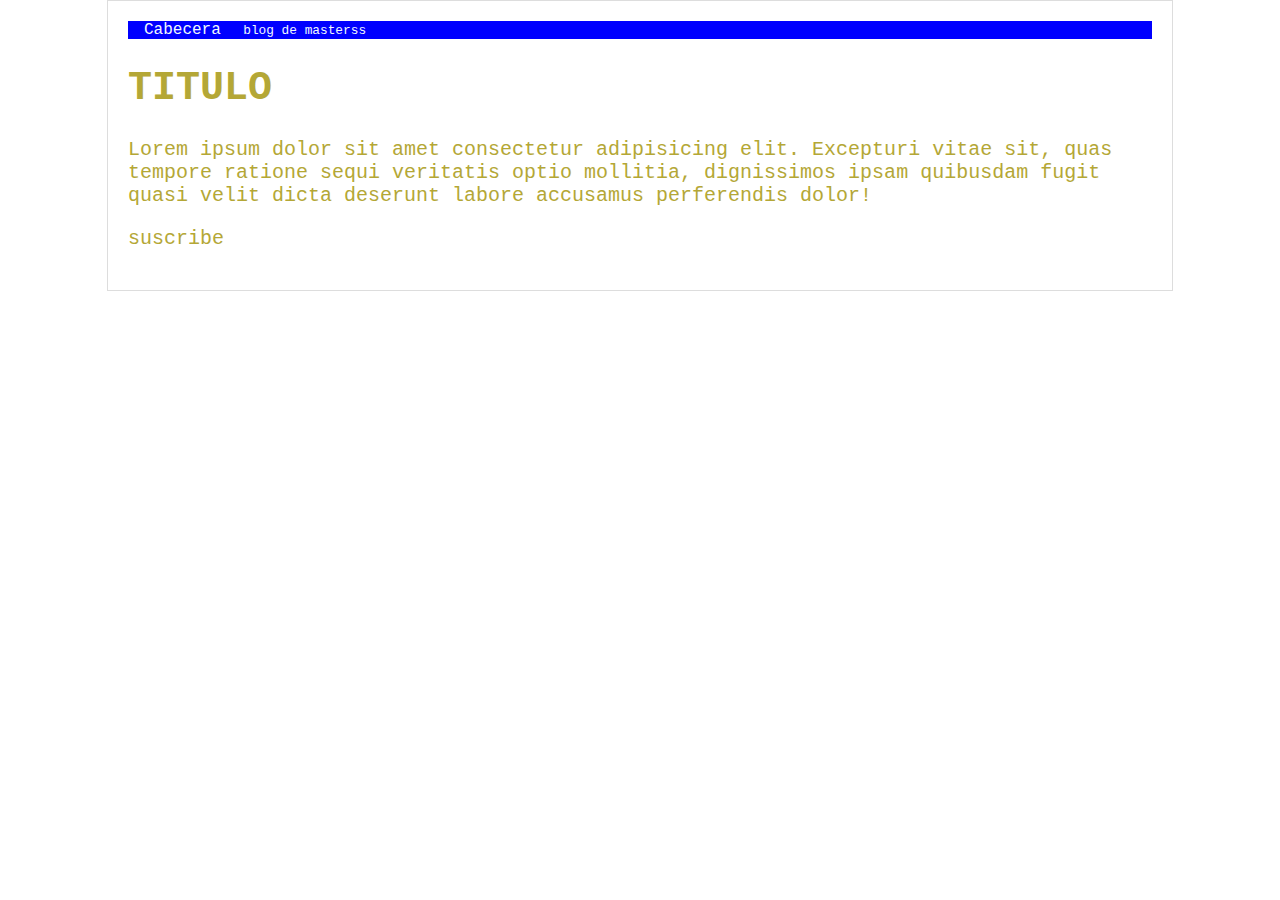
==== index.html @ c5f91a60 "agrega subs" ====
<!DOCTYPE html>
<html lang="en">
<head>
    <meta charset="UTF-8">
    <meta http-equiv="X-UA-Compatible" content="IE=edge">
    <meta name="viewport" content="width=device-width, initial-scale=1.0">
    <link rel="stylesheet" href="/css/styles.css">
    <title>Document</title>
</head>
<body>
    <div class="container">
        <div class="cabecera">
            Cabecera
            <span class="tag-line"> blog de masterss</span>
        </div>
        <h1>TITULO</h1>
        <p>Lorem ipsum dolor sit amet consectetur adipisicing elit. Excepturi vitae sit, quas tempore ratione sequi veritatis optio mollitia, dignissimos ipsam quibusdam fugit quasi velit dicta deserunt labore accusamus perferendis dolor!</p>
        <p>suscribe</p>
    </div>
    
    
    
</body>
</html>
---- css/styles.css ----
body{
    color: rgb(180, 167, 54);
    text-align: center;
    font-family: 'Courier New', Courier, monospace;
    font-size: 20px;
    margin: 0%;
    padding: 0%;
}
.container{
    
    width: 80%;
    padding: 1em;
    text-align: left;
    border: 1px solid #ddd;
    margin: 0 auto;
}
.cabecera{
    background-color: blue;
    box-shadow: 0px 2px 20px 0px rgba(red, green, blue, alpha);
    color: aliceblue;
    font-weight: bold;
    margin: 0;
    padding: 0.5em; ;
}
.cabecera,
.tag-line{
    padding: 0 0 0 1em;
    font-size: 0.8em;
    font-weight: normal;

}
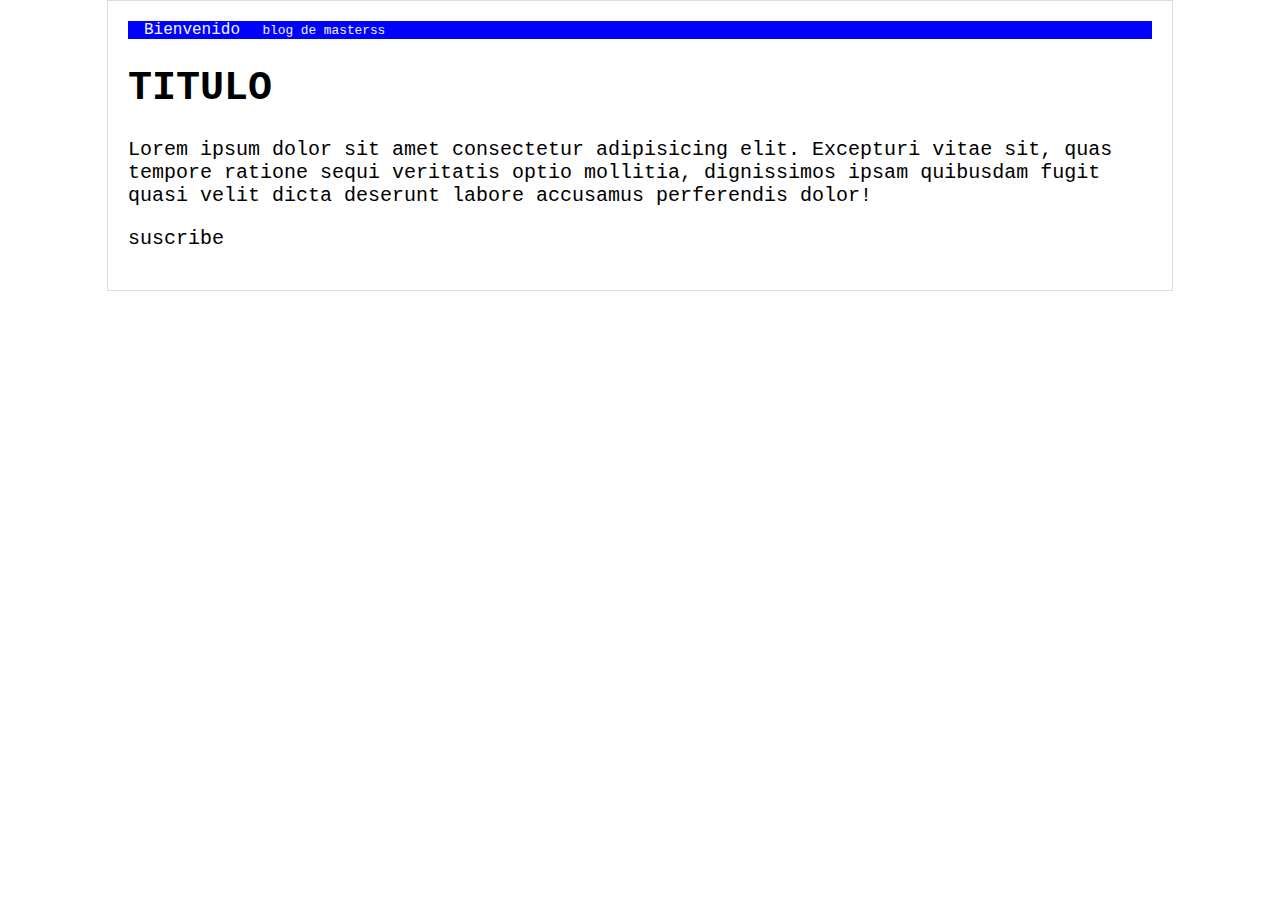
==== commit 357098b5: "cambio de titulo del blog" ====
--- a/index.html
+++ b/index.html
@@ -10,7 +10,7 @@
 <body>
     <div class="container">
         <div class="cabecera">
-            Cabecera
+            Bienvenido
             <span class="tag-line"> blog de masterss</span>
         </div>
         <h1>TITULO</h1>
@@ -21,4 +21,4 @@
     
     
 </body>
-</html>+</html>
--- a/css/styles.css
+++ b/css/styles.css
@@ -1,5 +1,9 @@
 body{
+<<<<<<< HEAD
     color: rgb(180, 167, 54);
+=======
+    color: rgb(41, 29, 151);
+>>>>>>> cabecera
     text-align: center;
     font-family: 'Courier New', Courier, monospace;
     font-size: 20px;
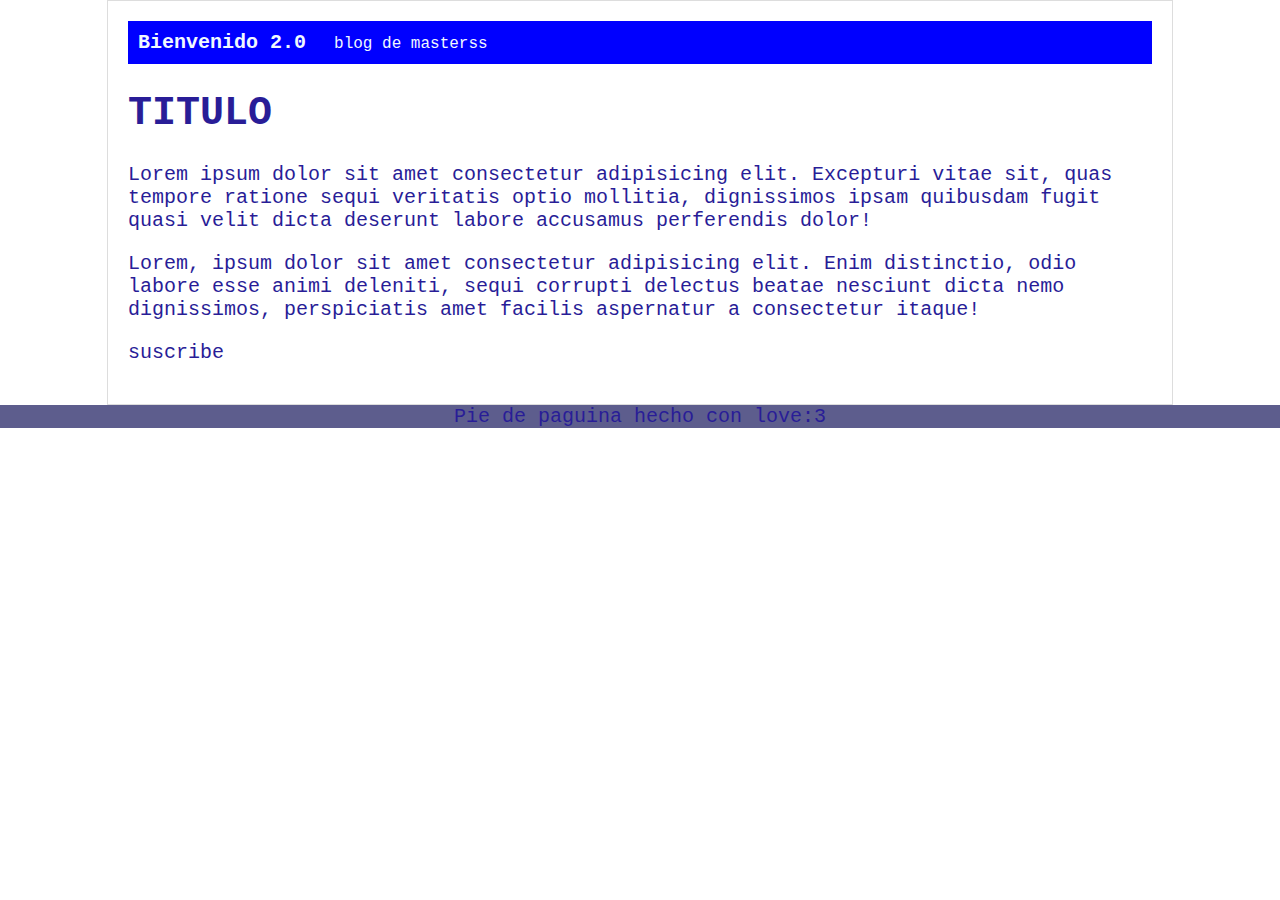
==== commit 80f80c72: "cabacera footer do it" ====
--- a/index.html
+++ b/index.html
@@ -10,15 +10,18 @@
 <body>
     <div class="container">
         <div class="cabecera">
-            Bienvenido
+            Bienvenido 2.0
             <span class="tag-line"> blog de masterss</span>
         </div>
         <h1>TITULO</h1>
         <p>Lorem ipsum dolor sit amet consectetur adipisicing elit. Excepturi vitae sit, quas tempore ratione sequi veritatis optio mollitia, dignissimos ipsam quibusdam fugit quasi velit dicta deserunt labore accusamus perferendis dolor!</p>
+        <p>Lorem, ipsum dolor sit amet consectetur adipisicing elit. Enim distinctio, odio labore esse animi deleniti, sequi corrupti delectus beatae nesciunt dicta nemo dignissimos, perspiciatis amet facilis aspernatur a consectetur itaque!
+        </p>
         <p>suscribe</p>
     </div>
-    
-    
+   <footer class="footer">
+	   <div>Pie de paguina hecho con love:3</div>
+   </footer>			
     
 </body>
 </html>
--- a/css/styles.css
+++ b/css/styles.css
@@ -1,9 +1,5 @@
 body{
-<<<<<<< HEAD
-    color: rgb(180, 167, 54);
-=======
     color: rgb(41, 29, 151);
->>>>>>> cabecera
     text-align: center;
     font-family: 'Courier New', Courier, monospace;
     font-size: 20px;
@@ -26,10 +22,15 @@
     margin: 0;
     padding: 0.5em; ;
 }
-.cabecera,
+
 .tag-line{
     padding: 0 0 0 1em;
     font-size: 0.8em;
     font-weight: normal;
 
-}+}
+.footer{
+    text-align: center;
+    background-color:rgb(93,93,141);
+    
+}
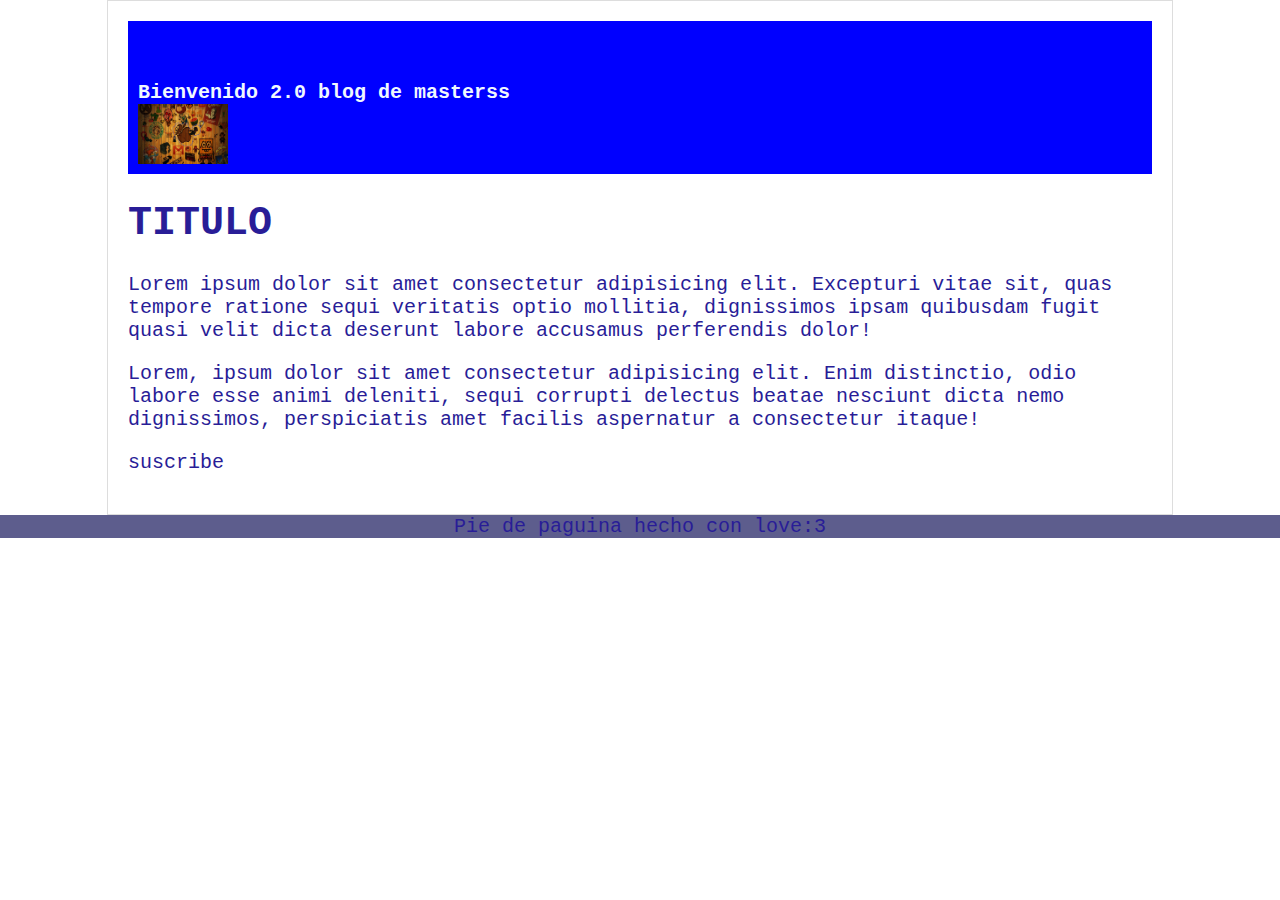
==== commit 55cdaaeb: "Merge branch 'header' agrego footer logo y diseño" ====
--- a/index.html
+++ b/index.html
@@ -12,6 +12,7 @@
         <div class="cabecera">
             Bienvenido 2.0
             <span class="tag-line"> blog de masterss</span>
+            <img class="img" src="./imagenes/imagen.jpg" alt="">
         </div>
         <h1>TITULO</h1>
         <p>Lorem ipsum dolor sit amet consectetur adipisicing elit. Excepturi vitae sit, quas tempore ratione sequi veritatis optio mollitia, dignissimos ipsam quibusdam fugit quasi velit dicta deserunt labore accusamus perferendis dolor!</p>
--- a/css/styles.css
+++ b/css/styles.css
@@ -21,8 +21,19 @@
     font-weight: bold;
     margin: 0;
     padding: 0.5em; ;
+    padding-top: 60px;
 }
+.img{
+    height: 60px;
+    width: 90px;
+    display: inherit;
+   
+    
+}
+<<<<<<< HEAD
+=======
 
+>>>>>>> 80f80c72ba38135d76f98db03a84a01ea06f3844
 .tag-line{
     padding: 0 0 0 1em;
     font-size: 0.8em;
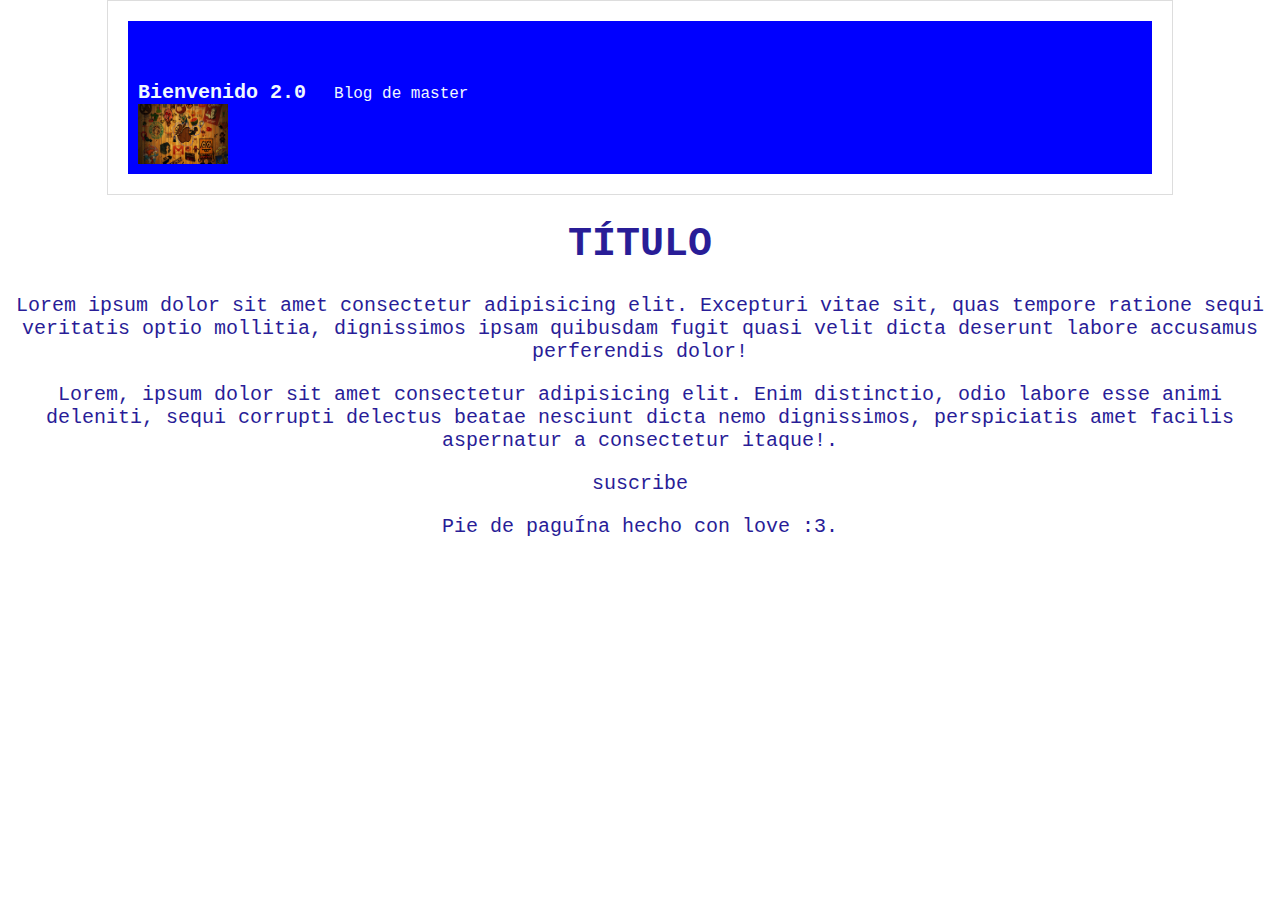
==== commit 4d75a36d: "Merge branch 'main' into main" ====
--- a/index.html
+++ b/index.html
@@ -11,17 +11,19 @@
     <div class="container">
         <div class="cabecera">
             Bienvenido 2.0
-            <span class="tag-line"> blog de masterss</span>
+            <span class="tag-line"> Blog de master</span>
             <img class="img" src="./imagenes/imagen.jpg" alt="">
+        </div>       
+           
         </div>
-        <h1>TITULO</h1>
+        <h1>TÍTULO</h1>
         <p>Lorem ipsum dolor sit amet consectetur adipisicing elit. Excepturi vitae sit, quas tempore ratione sequi veritatis optio mollitia, dignissimos ipsam quibusdam fugit quasi velit dicta deserunt labore accusamus perferendis dolor!</p>
-        <p>Lorem, ipsum dolor sit amet consectetur adipisicing elit. Enim distinctio, odio labore esse animi deleniti, sequi corrupti delectus beatae nesciunt dicta nemo dignissimos, perspiciatis amet facilis aspernatur a consectetur itaque!
+        <p>Lorem, ipsum dolor sit amet consectetur adipisicing elit. Enim distinctio, odio labore esse animi deleniti, sequi corrupti delectus beatae nesciunt dicta nemo dignissimos, perspiciatis amet facilis aspernatur a consectetur itaque!.
         </p>
         <p>suscribe</p>
     </div>
    <footer class="footer">
-	   <div>Pie de paguina hecho con love:3</div>
+	   <div>Pie de paguÍna hecho con love :3.</div>
    </footer>			
     
 </body>
--- a/css/styles.css
+++ b/css/styles.css
@@ -16,7 +16,7 @@
 }
 .cabecera{
     background-color: blue;
-    box-shadow: 0px 2px 20px 0px rgba(red, green, blue, alpha);
+    box-shadow: 0px 2px 20px 0px rgba(red, green, rgb(93, 93, 141), alpha);
     color: aliceblue;
     font-weight: bold;
     margin: 0;
@@ -30,18 +30,9 @@
    
     
 }
-<<<<<<< HEAD
-=======
-
->>>>>>> 80f80c72ba38135d76f98db03a84a01ea06f3844
 .tag-line{
     padding: 0 0 0 1em;
     font-size: 0.8em;
     font-weight: normal;
 
-}
-.footer{
-    text-align: center;
-    background-color:rgb(93,93,141);
-    
-}
+}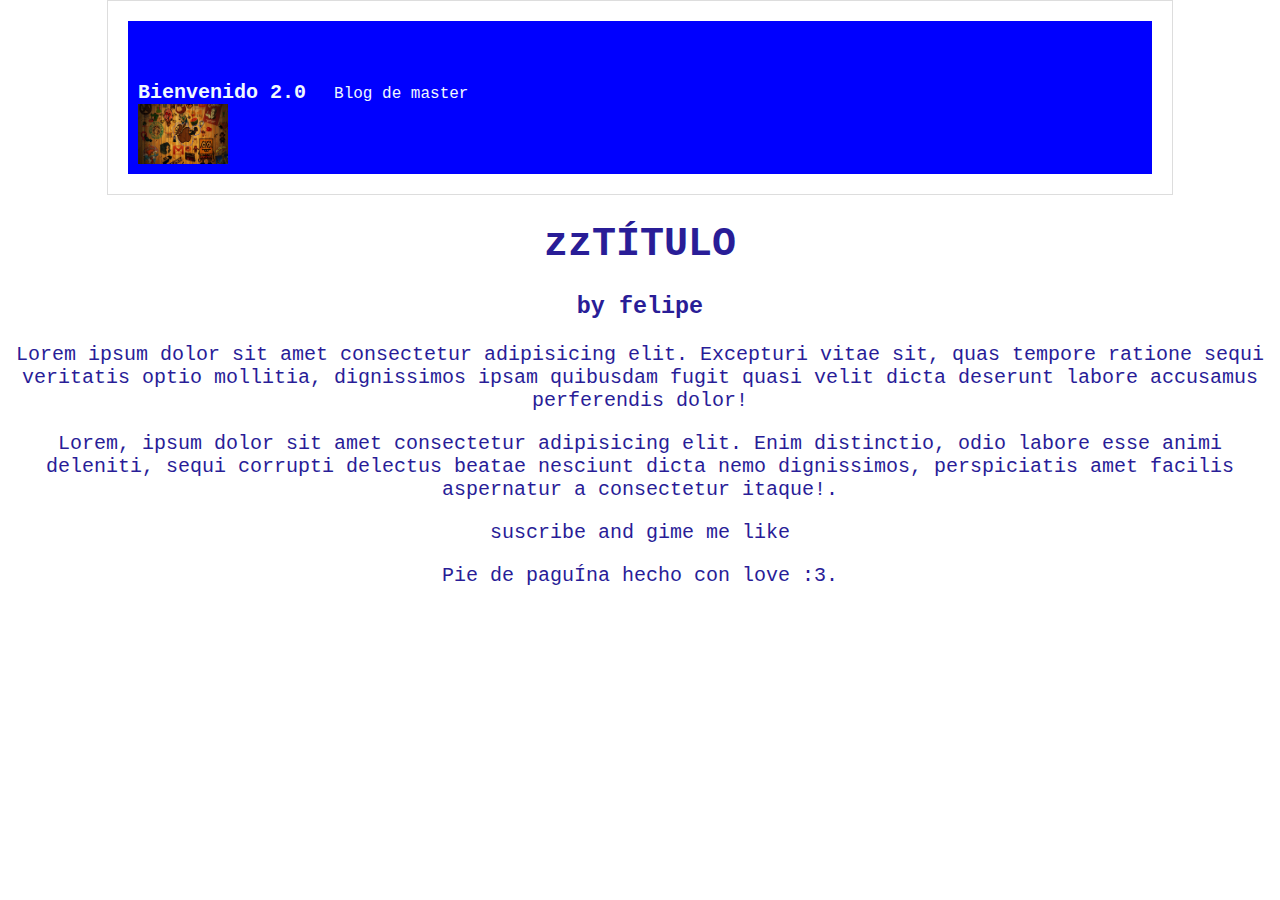
==== commit ec11e7bc: "Merge branch 'main' of github.com:felipegarcia123/First-Repository" ====
--- a/index.html
+++ b/index.html
@@ -16,11 +16,12 @@
         </div>       
            
         </div>
-        <h1>TÍTULO</h1>
+        <h1>zzTÍTULO</h1>
+        <h3>by felipe</h3>
         <p>Lorem ipsum dolor sit amet consectetur adipisicing elit. Excepturi vitae sit, quas tempore ratione sequi veritatis optio mollitia, dignissimos ipsam quibusdam fugit quasi velit dicta deserunt labore accusamus perferendis dolor!</p>
         <p>Lorem, ipsum dolor sit amet consectetur adipisicing elit. Enim distinctio, odio labore esse animi deleniti, sequi corrupti delectus beatae nesciunt dicta nemo dignissimos, perspiciatis amet facilis aspernatur a consectetur itaque!.
         </p>
-        <p>suscribe</p>
+        <p>suscribe and gime me like</p>
     </div>
    <footer class="footer">
 	   <div>Pie de paguÍna hecho con love :3.</div>
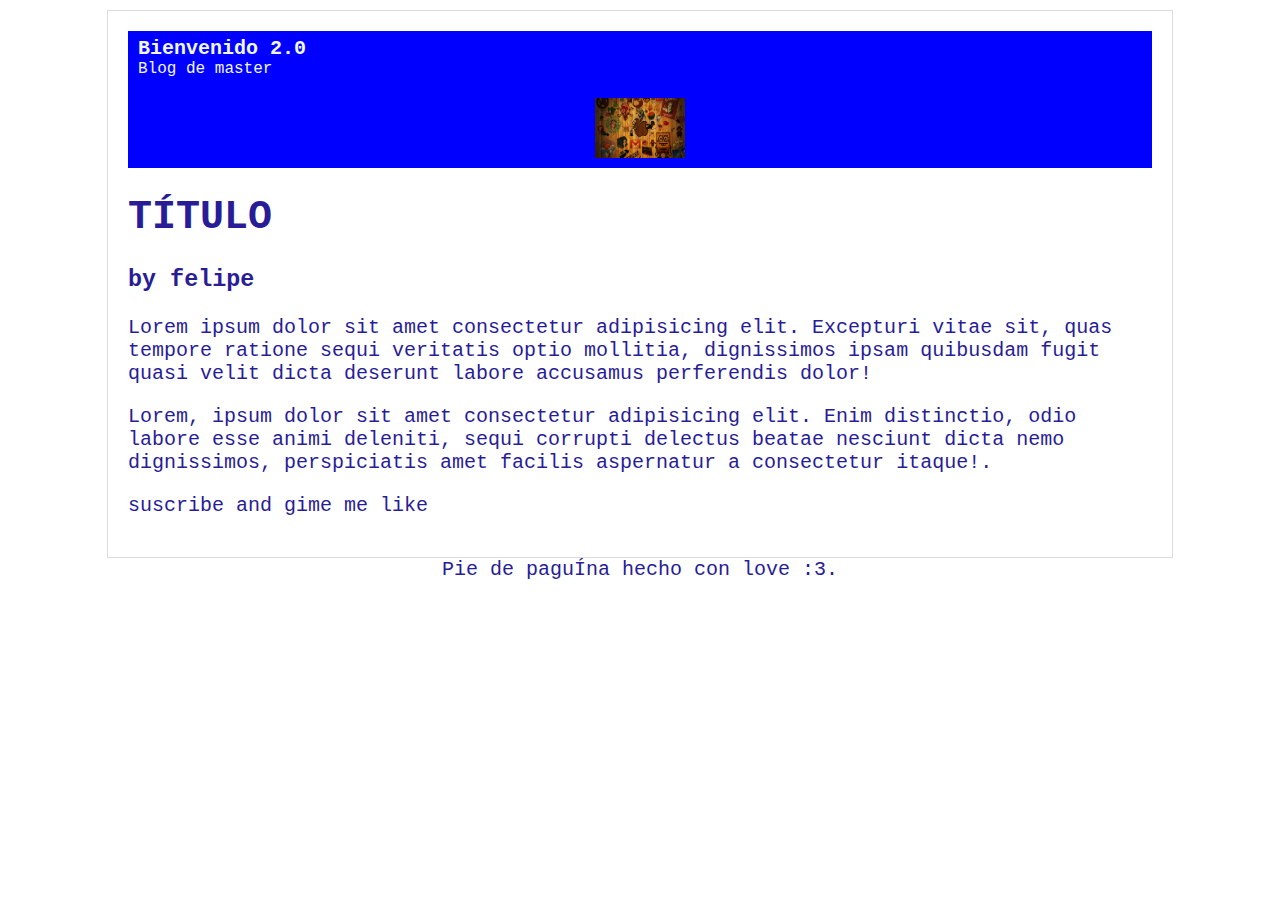
==== commit a1b2962b: "ajustes de css" ====
--- a/index.html
+++ b/index.html
@@ -11,12 +11,13 @@
     <div class="container">
         <div class="cabecera">
             Bienvenido 2.0
-            <span class="tag-line"> Blog de master</span>
+            <div class="tag-line">
+                Blog de master
+            </div>
             <img class="img" src="./imagenes/imagen.jpg" alt="">
         </div>       
            
-        </div>
-        <h1>zzTÍTULO</h1>
+        <h1>TÍTULO</h1>
         <h3>by felipe</h3>
         <p>Lorem ipsum dolor sit amet consectetur adipisicing elit. Excepturi vitae sit, quas tempore ratione sequi veritatis optio mollitia, dignissimos ipsam quibusdam fugit quasi velit dicta deserunt labore accusamus perferendis dolor!</p>
         <p>Lorem, ipsum dolor sit amet consectetur adipisicing elit. Enim distinctio, odio labore esse animi deleniti, sequi corrupti delectus beatae nesciunt dicta nemo dignissimos, perspiciatis amet facilis aspernatur a consectetur itaque!.
--- a/css/styles.css
+++ b/css/styles.css
@@ -13,26 +13,28 @@
     text-align: left;
     border: 1px solid #ddd;
     margin: 0 auto;
+    margin-top: 10px;
 }
 .cabecera{
     background-color: blue;
     box-shadow: 0px 2px 20px 0px rgba(red, green, rgb(93, 93, 141), alpha);
     color: aliceblue;
     font-weight: bold;
-    margin: 0;
     padding: 0.5em; ;
-    padding-top: 60px;
+    padding-top: 6px;
 }
+
 .img{
     height: 60px;
     width: 90px;
     display: inherit;
+    margin: 0 auto;
    
     
 }
 .tag-line{
-    padding: 0 0 0 1em;
     font-size: 0.8em;
     font-weight: normal;
+    margin-bottom: 20px;
 
 }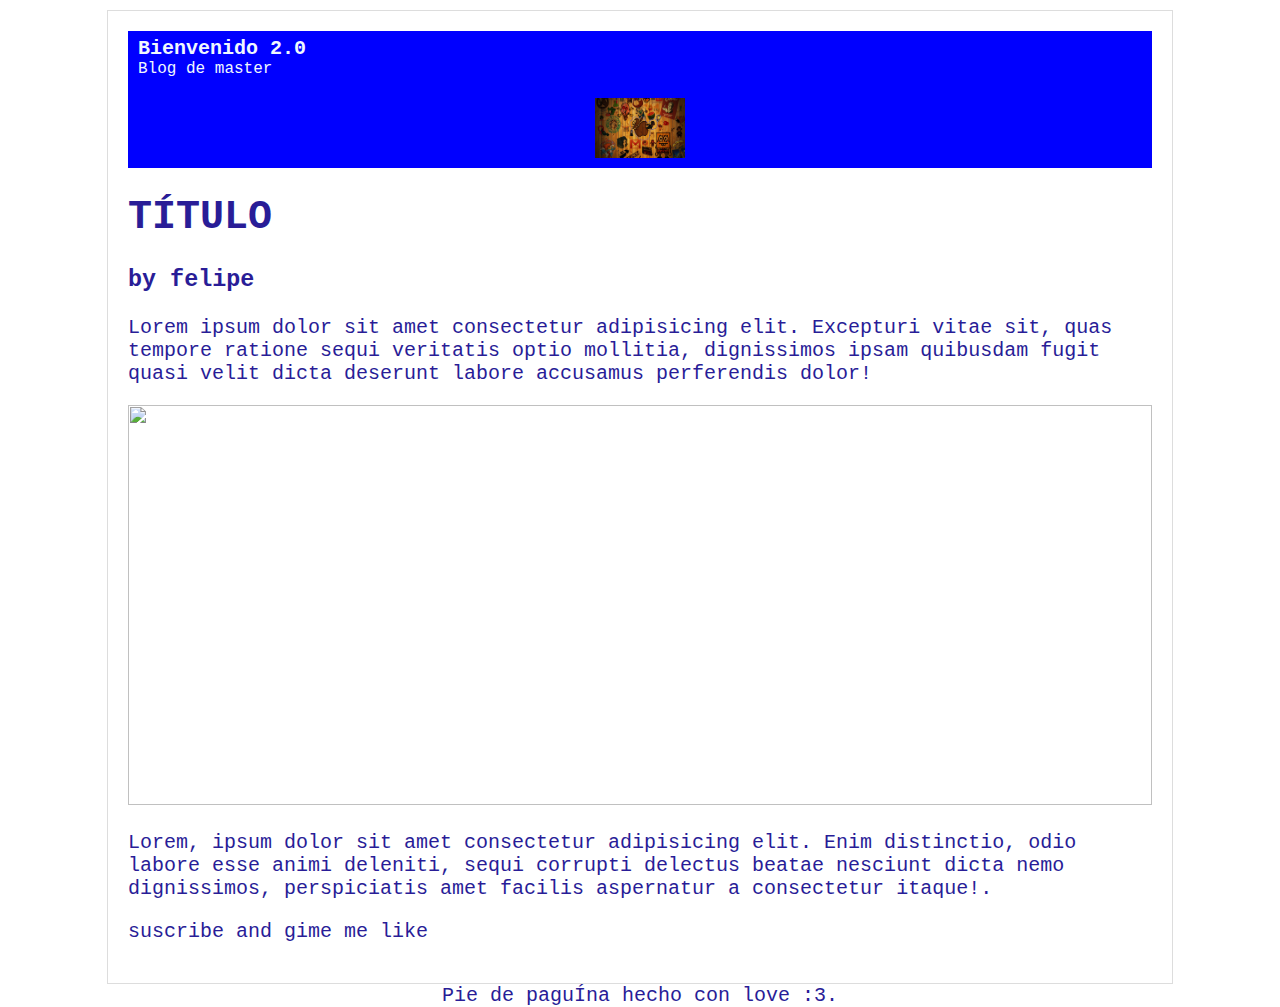
==== commit 5616328c: "agregue imagen al blog" ====
--- a/index.html
+++ b/index.html
@@ -20,6 +20,7 @@
         <h1>TÍTULO</h1>
         <h3>by felipe</h3>
         <p>Lorem ipsum dolor sit amet consectetur adipisicing elit. Excepturi vitae sit, quas tempore ratione sequi veritatis optio mollitia, dignissimos ipsam quibusdam fugit quasi velit dicta deserunt labore accusamus perferendis dolor!</p>
+        <p><img src="./imagenes/edificio.jpg" alt="" width="100%" height="400px"></p>
         <p>Lorem, ipsum dolor sit amet consectetur adipisicing elit. Enim distinctio, odio labore esse animi deleniti, sequi corrupti delectus beatae nesciunt dicta nemo dignissimos, perspiciatis amet facilis aspernatur a consectetur itaque!.
         </p>
         <p>suscribe and gime me like</p>
